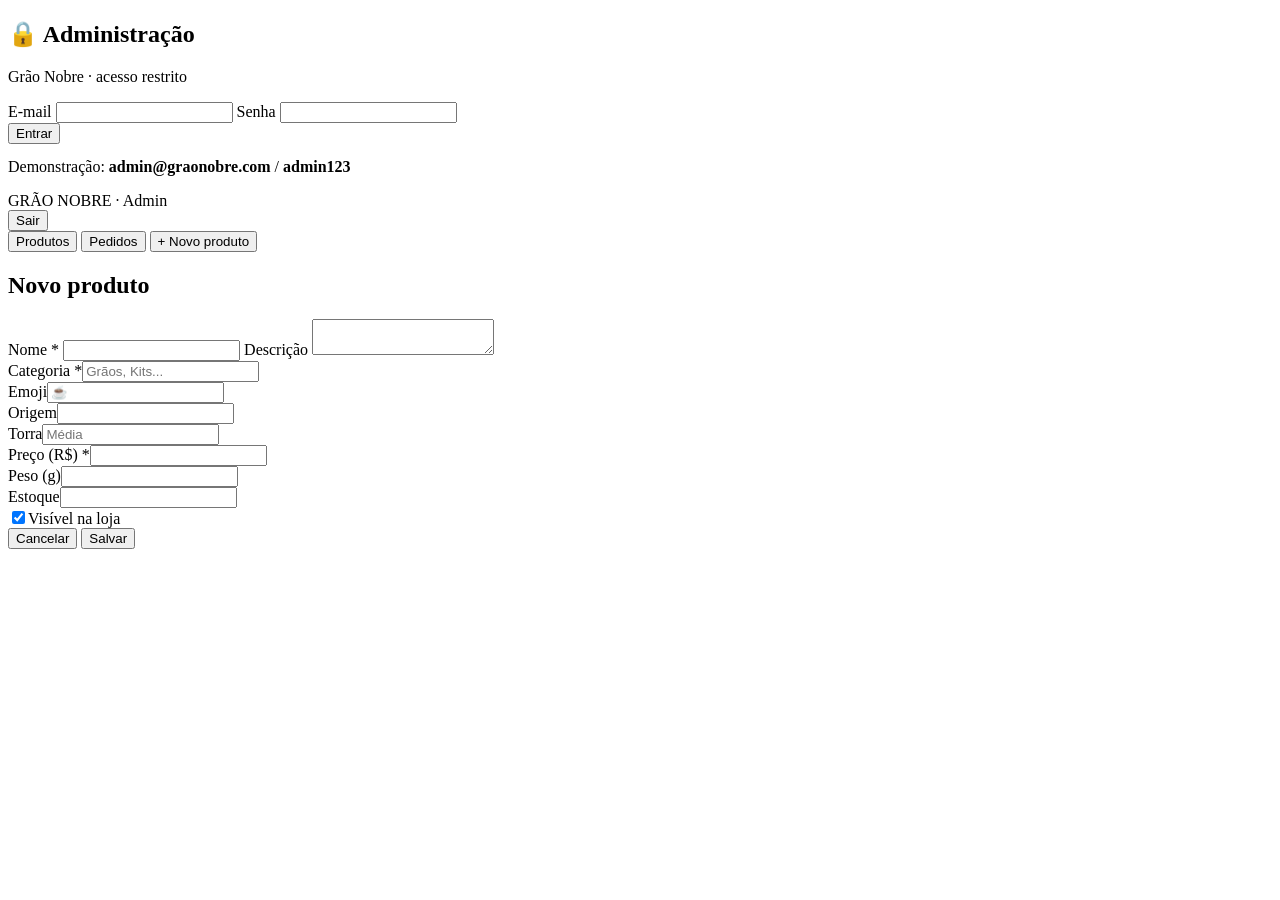
==== admin.html @ 3f35c463 "Add files via upload" ====
<!doctype html>
<html lang="pt-BR">
<head>
  <meta charset="utf-8">
  <meta name="viewport" content="width=device-width, initial-scale=1">
  <meta name="robots" content="noindex,nofollow">
  <title>Grão Nobre — Administração</title>
  <link rel="stylesheet" href="css/style.css">
</head>
<body>

  <!-- Login -->
  <section class="login hidden" id="loginView">
    <h2>🔒 Administração</h2>
    <p class="note">Grão Nobre · acesso restrito</p>
    <label for="email">E-mail</label>
    <input id="email" type="email" autocomplete="username">
    <label for="pass">Senha</label>
    <input id="pass" type="password" autocomplete="current-password">
    <div class="err" id="loginErr"></div>
    <button class="btn btn--block" id="loginBtn">Entrar</button>
    <p class="note" style="margin-top:14px">Demonstração: <b>admin@graonobre.com</b> / <b>admin123</b></p>
  </section>

  <!-- Painel -->
  <div class="hidden" id="appView">
    <header class="admin-bar">
      <div class="logo">GRÃO <span>NOBRE</span> · Admin</div>
      <div><small id="who"></small><button class="btn btn--ghost btn--sm" id="logoutBtn">Sair</button></div>
    </header>

    <main class="container">
      <div class="tabs">
        <button class="tab tab--on" data-tab="products">Produtos</button>
        <button class="tab" data-tab="orders">Pedidos</button>
        <span class="tabs__spacer"></span>
        <button class="btn" id="newBtn">+ Novo produto</button>
      </div>
      <div class="panel" id="panel"></div>
    </main>
  </div>

  <!-- Modal de produto -->
  <div class="modal" id="modal">
    <div class="modal__box">
      <h2 id="mTitle">Novo produto</h2>
      <input type="hidden" id="fId">

      <label for="fName">Nome *</label>
      <input id="fName" maxlength="80">

      <label for="fDesc">Descrição</label>
      <textarea id="fDesc" rows="2" maxlength="300"></textarea>

      <div class="row">
        <div><label for="fCat">Categoria *</label><input id="fCat" list="cats" placeholder="Grãos, Kits..."><datalist id="cats"></datalist></div>
        <div><label for="fEmoji">Emoji</label><input id="fEmoji" maxlength="4" placeholder="☕"></div>
      </div>
      <div class="row">
        <div><label for="fOrigin">Origem</label><input id="fOrigin"></div>
        <div><label for="fRoast">Torra</label><input id="fRoast" placeholder="Média"></div>
      </div>
      <div class="row">
        <div><label for="fPrice">Preço (R$) *</label><input id="fPrice" type="number" step="0.01" min="0"></div>
        <div><label for="fWeight">Peso (g)</label><input id="fWeight" type="number" min="0"></div>
        <div><label for="fStock">Estoque</label><input id="fStock" type="number" min="0"></div>
      </div>

      <div class="check"><input type="checkbox" id="fActive" checked><label for="fActive">Visível na loja</label></div>
      <div class="err" id="fErr"></div>
      <div class="row">
        <button class="btn btn--ghost" id="mCancel">Cancelar</button>
        <button class="btn" id="mSave">Salvar</button>
      </div>
    </div>
  </div>

  <div class="toast" id="toast"></div>

  <script src="js/utils.js"></script>
  <script src="js/data.js"></script>
  <script src="js/admin.js"></script>
</body>
</html>
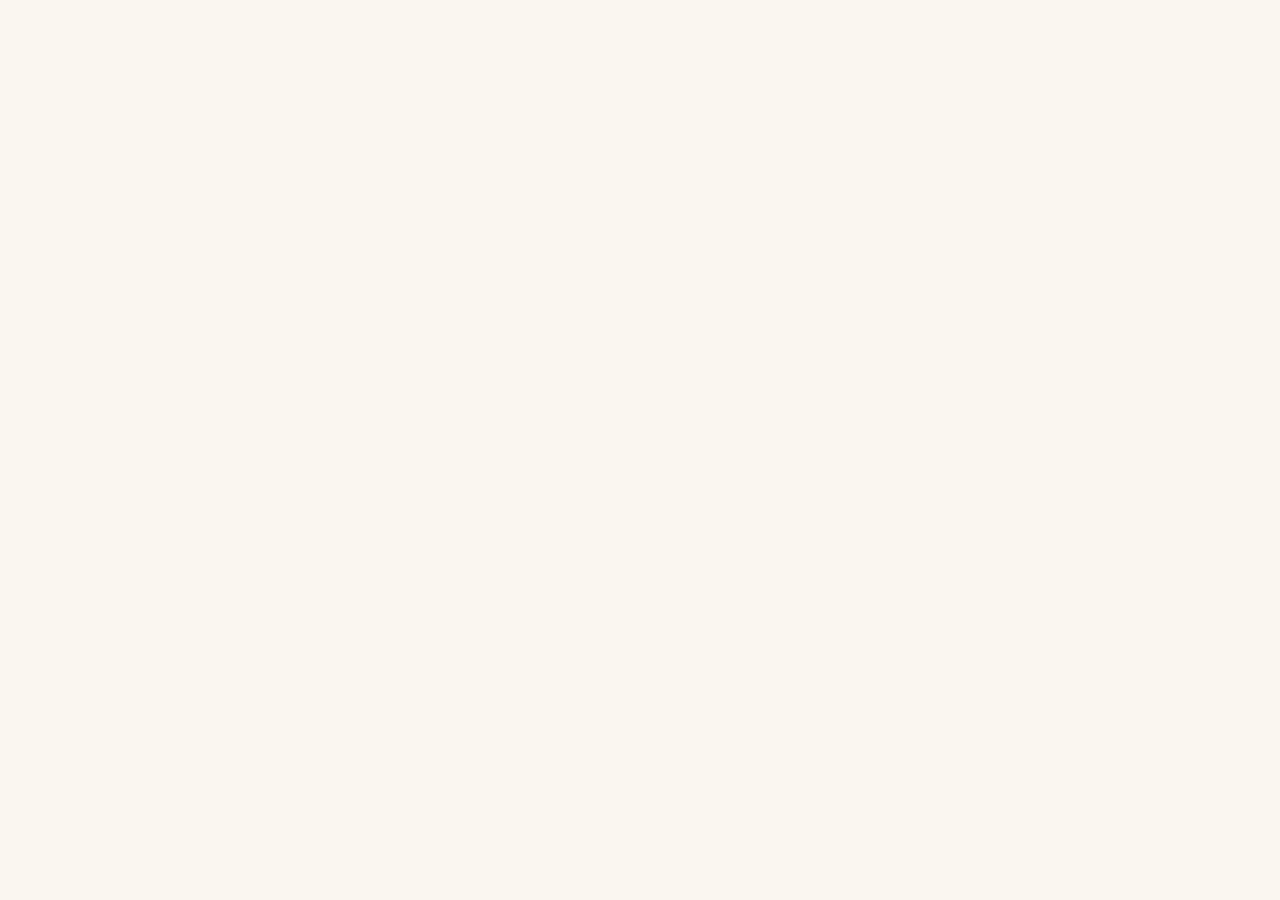
==== commit b0344053: "Add files via upload" ====
--- a/admin.html
+++ b/admin.html
@@ -19,7 +19,6 @@
     <input id="pass" type="password" autocomplete="current-password">
     <div class="err" id="loginErr"></div>
     <button class="btn btn--block" id="loginBtn">Entrar</button>
-    <p class="note" style="margin-top:14px">Demonstração: <b>admin@graonobre.com</b> / <b>admin123</b></p>
   </section>
 
   <!-- Painel -->
@@ -78,6 +77,7 @@
   <div class="toast" id="toast"></div>
 
   <script src="js/utils.js"></script>
+  <script src="https://cdn.jsdelivr.net/npm/@supabase/supabase-js@2"></script>
   <script src="js/data.js"></script>
   <script src="js/admin.js"></script>
 </body>
--- a/css/style.css
+++ b/css/style.css
@@ -0,0 +1,142 @@
+/* =====================================================
+   GRÃO NOBRE — folha de estilo única (loja + admin)
+   Sumário:
+   1. Variáveis      5. Carrinho (drawer)
+   2. Base           6. Modal / pagamento
+   3. Componentes    7. Admin
+   4. Loja           8. Responsivo
+   ===================================================== */
+
+/* 1. Variáveis ------------------------------------- */
+:root{
+  --bg:#faf6f0; --card:#ffffff; --ink:#2a1d15; --muted:#7a6a5e;
+  --brand:#6b3e26; --brand-2:#c8873a; --line:#eadfd2; --soft:#f6ede0;
+  --ok:#2e7d4f; --err:#b3261e; --warn-bg:#fff3cd; --warn-ink:#664d03;
+  --radius:14px; --shadow:0 6px 20px rgba(60,35,20,.08);
+}
+
+/* 2. Base ------------------------------------------ */
+*{box-sizing:border-box}
+html{scroll-behavior:smooth}
+body{margin:0;font-family:system-ui,-apple-system,"Segoe UI",Roboto,sans-serif;background:var(--bg);color:var(--ink);line-height:1.45}
+h1,h2,h3{margin:0}
+.hidden{display:none!important}
+.note{font-size:.86rem;color:var(--muted)}
+.err{color:var(--err);font-size:.88rem;min-height:1.2em}
+.ok{color:var(--ok)}
+.container{max-width:1100px;margin:0 auto;padding:20px}
+
+/* 3. Componentes ----------------------------------- */
+.btn{background:var(--brand);color:#fff;border:0;border-radius:10px;padding:10px 16px;font-weight:700;font-size:.92rem;cursor:pointer;transition:.15s}
+.btn:hover{filter:brightness(1.12)}
+.btn:disabled{opacity:.5;cursor:not-allowed}
+.btn--ghost{background:#fff;color:var(--brand);border:1px solid var(--brand)}
+.btn--danger{background:var(--err)}
+.btn--sm{padding:6px 11px;font-size:.8rem;border-radius:8px}
+.btn--block{width:100%}
+
+label{display:block;font-size:.82rem;color:var(--muted);margin-bottom:3px}
+input,select,textarea{width:100%;padding:10px 12px;border:1px solid var(--line);border-radius:9px;font-size:.95rem;font-family:inherit;background:#fff;margin-bottom:10px;color:var(--ink)}
+input:focus,select:focus,textarea:focus{outline:2px solid var(--brand-2);outline-offset:1px}
+.row{display:flex;gap:10px}
+.row>*{flex:1}
+
+.badge{display:inline-block;padding:2px 10px;border-radius:999px;font-size:.74rem;font-weight:700}
+.badge--on,.badge--paid{background:#dff3e6;color:var(--ok)}
+.badge--off{background:#eee;color:#777}
+.badge--pending{background:var(--warn-bg);color:var(--warn-ink)}
+
+.toast{position:fixed;bottom:20px;left:50%;transform:translateX(-50%);background:var(--ink);color:#fff;padding:10px 20px;border-radius:999px;z-index:80;display:none;box-shadow:var(--shadow)}
+
+/* 4. Loja ------------------------------------------ */
+.topbar{position:sticky;top:0;z-index:20;background:var(--brand);color:#fff;display:flex;align-items:center;justify-content:space-between;padding:12px 22px}
+.logo{font-size:1.25rem;font-weight:800;letter-spacing:.6px}
+.logo span{color:var(--brand-2)}
+.cart-btn{background:var(--brand-2);color:var(--ink);border:0;border-radius:999px;padding:9px 18px;font-weight:800;cursor:pointer}
+
+.hero{padding:52px 20px;text-align:center;background:linear-gradient(135deg,#f3e6d3,var(--bg))}
+.hero h2{font-size:clamp(1.7rem,5vw,2.5rem);margin-bottom:8px}
+.hero p{margin:0;color:var(--muted)}
+
+.filters{display:flex;gap:8px;flex-wrap:wrap;margin-bottom:18px}
+.filters input{flex:1;min-width:170px;margin:0;border-radius:999px}
+.chip{border:1px solid var(--line);background:#fff;padding:8px 15px;border-radius:999px;cursor:pointer;font-size:.9rem}
+.chip--on{background:var(--brand);color:#fff;border-color:var(--brand)}
+
+.grid{display:grid;grid-template-columns:repeat(auto-fill,minmax(230px,1fr));gap:18px}
+.product{background:var(--card);border:1px solid var(--line);border-radius:var(--radius);padding:16px;display:flex;flex-direction:column;gap:6px;transition:.2s}
+.product:hover{transform:translateY(-3px);box-shadow:var(--shadow)}
+.product__emoji{font-size:3.2rem;text-align:center;background:var(--soft);border-radius:10px;padding:16px 0}
+.product h3{font-size:1.05rem;margin-top:6px}
+.product__price{font-weight:800;font-size:1.2rem;margin-top:auto}
+
+.footer{text-align:center;color:var(--muted);padding:34px 10px;font-size:.85rem}
+
+/* 5. Carrinho (drawer) ----------------------------- */
+.overlay{position:fixed;inset:0;background:rgba(0,0,0,.45);display:none;z-index:30}
+.overlay--on{display:block}
+.drawer{position:fixed;top:0;right:0;height:100%;width:min(480px,100%);background:#fff;z-index:31;transform:translateX(100%);transition:.25s;overflow-y:auto;padding:20px}
+.drawer--on{transform:none}
+.drawer__head{display:flex;justify-content:space-between;align-items:center;margin-bottom:10px}
+.close{background:none;border:0;font-size:1.7rem;cursor:pointer;color:var(--muted)}
+
+.cart-item{display:flex;gap:12px;align-items:center;padding:10px 0;border-bottom:1px solid var(--line)}
+.cart-item__emoji{font-size:1.9rem}
+.cart-item__info{flex:1}
+.qty{display:flex;align-items:center;gap:8px}
+.qty button{width:28px;height:28px;border-radius:50%;border:1px solid var(--line);background:#fff;cursor:pointer;font-size:1rem}
+
+.section{margin-top:18px;padding-top:16px;border-top:2px solid var(--line)}
+.section h3{font-size:1rem;margin-bottom:10px}
+#map{height:230px;border-radius:10px;margin-top:10px;display:none}
+
+.pay-options{display:flex;gap:8px;margin-bottom:10px}
+.pay-options label{flex:1;margin:0;border:1px solid var(--line);border-radius:10px;padding:10px;text-align:center;cursor:pointer;color:var(--ink);font-size:.9rem}
+.pay-options input{display:none}
+.pay-options label:has(input:checked){border-color:var(--brand);background:var(--soft);font-weight:800;color:var(--brand)}
+
+.totals div{display:flex;justify-content:space-between;padding:3px 0}
+.totals .total{font-weight:800;font-size:1.25rem;border-top:1px solid var(--line);margin-top:6px;padding-top:9px}
+
+/* 6. Modal / pagamento ----------------------------- */
+.modal{position:fixed;inset:0;z-index:50;display:none;align-items:center;justify-content:center;background:rgba(0,0,0,.55);padding:16px}
+.modal--on{display:flex}
+.modal__box{background:#fff;border-radius:16px;padding:24px;width:100%;max-width:440px;max-height:92vh;overflow:auto}
+.modal__box--center{text-align:center}
+.modal__box h2{margin-bottom:14px}
+.sim{background:var(--warn-bg);color:var(--warn-ink);border-radius:8px;padding:7px 10px;font-size:.8rem;font-weight:700;margin-bottom:12px}
+.code{font-family:ui-monospace,Menlo,monospace;font-size:.78rem;background:#f4f0ea;padding:10px;border-radius:8px;word-break:break-all;text-align:left;margin:12px 0}
+canvas.qr{width:200px;height:200px;image-rendering:pixelated;border:6px solid #fff;outline:1px solid var(--line)}
+
+/* 7. Admin ----------------------------------------- */
+.admin-bar{background:var(--ink);color:#fff;display:flex;align-items:center;justify-content:space-between;padding:12px 22px;gap:12px;flex-wrap:wrap}
+.admin-bar .logo{font-size:1.1rem}
+.admin-bar small{opacity:.75;margin-right:10px}
+
+.login{max-width:370px;margin:12vh auto;background:#fff;border:1px solid var(--line);border-radius:var(--radius);padding:28px;box-shadow:var(--shadow)}
+.login h2{margin-bottom:4px}
+.login .note{margin:0 0 16px}
+
+.tabs{display:flex;gap:8px;align-items:center;margin-bottom:16px;flex-wrap:wrap}
+.tabs__spacer{flex:1}
+.tab{border:1px solid var(--line);background:#fff;padding:9px 18px;border-radius:999px;cursor:pointer}
+.tab--on{background:var(--brand);color:#fff;border-color:var(--brand)}
+
+.panel{background:var(--card);border:1px solid var(--line);border-radius:var(--radius);overflow:auto}
+table{width:100%;border-collapse:collapse;font-size:.92rem}
+th,td{padding:11px 14px;text-align:left;border-bottom:1px solid var(--line);white-space:nowrap}
+th{background:#faf7f2;font-size:.76rem;text-transform:uppercase;letter-spacing:.5px;color:var(--muted)}
+tr:last-child td{border-bottom:0}
+td.actions{display:flex;gap:6px}
+td.wrap{white-space:normal;min-width:180px}
+.empty{padding:36px;text-align:center;color:var(--muted)}
+.check{display:flex;align-items:center;gap:8px;margin-bottom:14px}
+.check input{width:auto;margin:0}
+.check label{margin:0;color:var(--ink)}
+
+/* 8. Responsivo ------------------------------------ */
+@media (max-width:560px){
+  .row{flex-direction:column;gap:0}
+  .topbar,.admin-bar{padding:10px 14px}
+  .grid{grid-template-columns:repeat(auto-fill,minmax(160px,1fr));gap:12px}
+}
